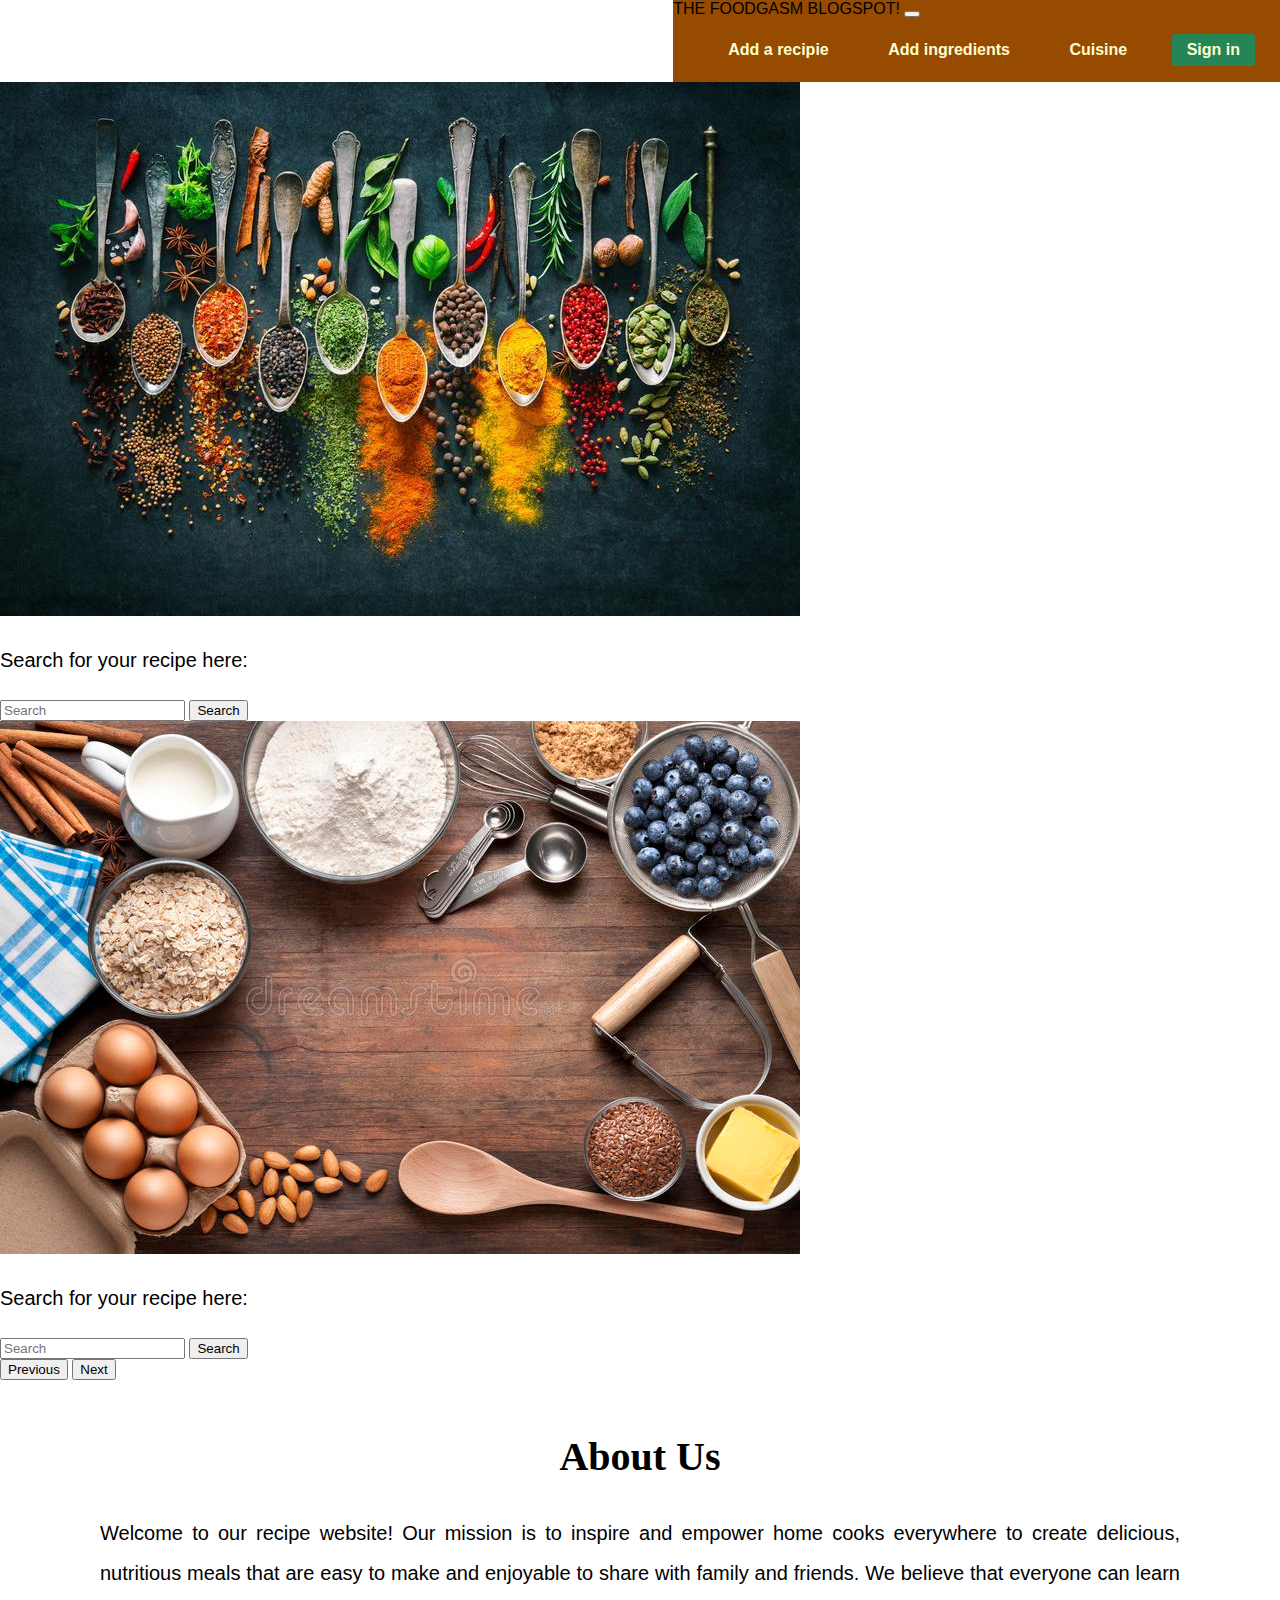
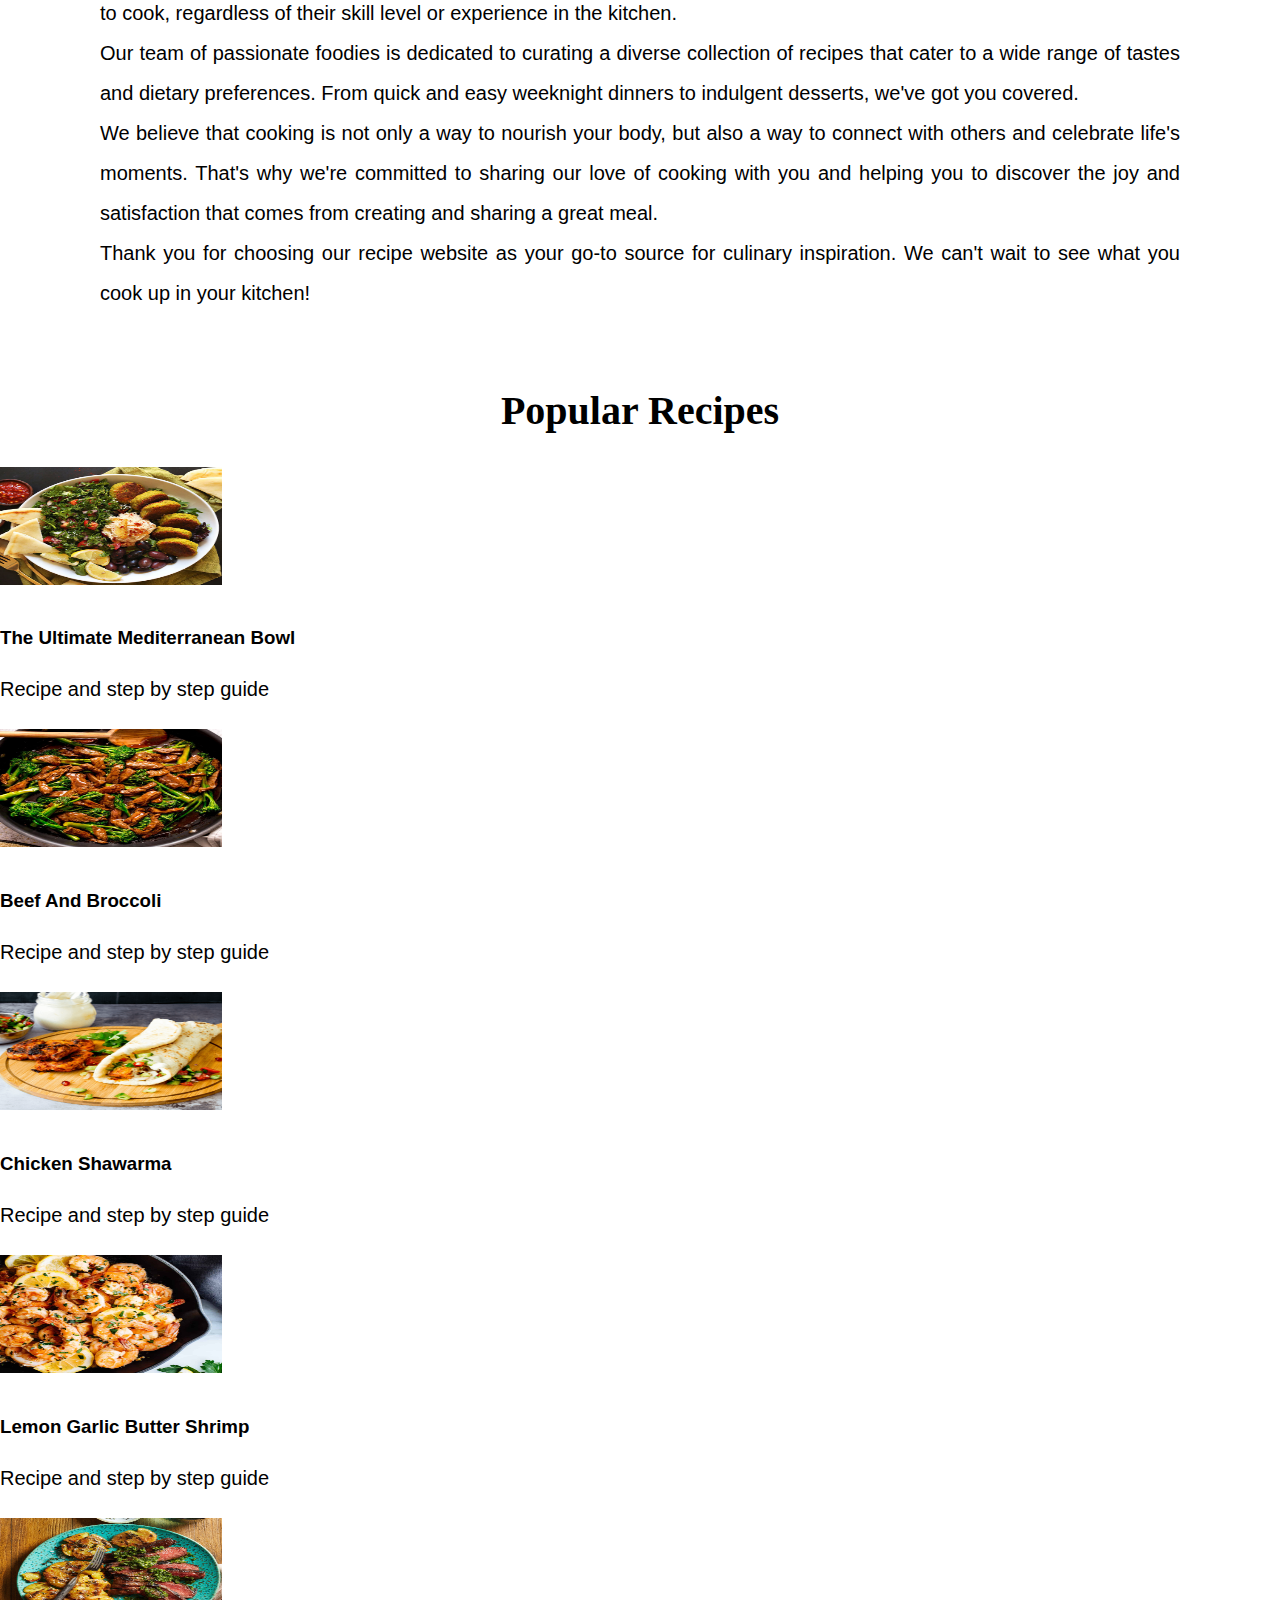
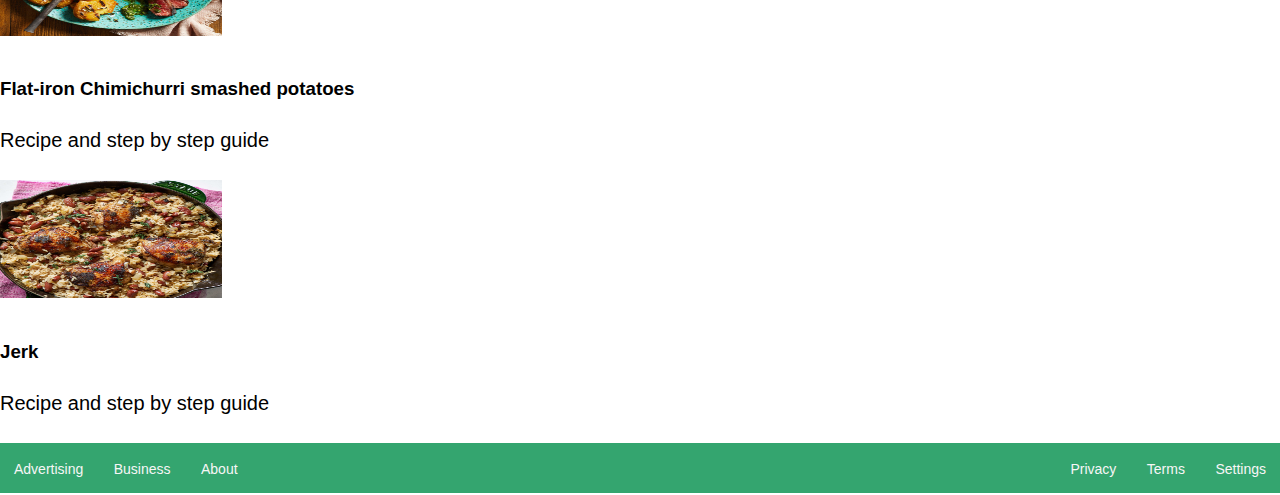
==== home-page/index.html @ 2ed87985 "Add files via upload" ====
<!DOCTYPE html>
<html lang="en">

<head>
    <meta charset="UTF-8">
    <meta http-equiv="X-UA-Compatible" content="IE=edge">
    <link href="https://cdn.jsdelivr.net/npm/bootstrap@5.3.0-alpha3/dist/css/bootstrap.min.css" rel="stylesheet" integrity="sha384-KK94CHFLLe+nY2dmCWGMq91rCGa5gtU4mk92HdvYe+M/SXH301p5ILy+dN9+nJOZ" crossorigin="anonymous">
    <meta name="viewport" content="width=device-width, initial-scale=1.0">
    <script src="https://cdn.jsdelivr.net/npm/bootstrap@5.3.0-alpha3/dist/js/bootstrap.bundle.min.js" integrity="sha384-ENjdO4Dr2bkBIFxQpeoTz1HIcje39Wm4jDKdf19U8gI4ddQ3GYNS7NTKfAdVQSZe" crossorigin="anonymous"></script>
    <link rel="stylesheet" href="css/styles.css">
    <title>The Foodgasm</title>
</head>

<body>

    <div class="container-fluid">
        <nav class="navbar navbar-expand-lg navbar-light bg-light">
            <a class="navbar-brand" href="./index.html">THE FOODGASM BLOGSPOT!</a>
            <button class="navbar-toggler navbar-toggler-right" type="button" data-toggle="collapse" data-target="#navbarTogglerDemo02" aria-controls="navbarTogglerDemo02" aria-expanded="false" aria-label="Toggle navigation">
            <span class="navbar-toggler-icon"></span></button>
            <!-- Nav bar section -->
            <div class="collapse navbar-collapse" id="navbarTogglerDemo02">
                <ul class="navbar-nav mr-auto mt-2 mt-md-0" id="nav_bar">
                    <!-- Each link in the nave bar is a list element, with a link element inside it -->
                    <!-- I've given each element of the nav bar a class name or id as an identifier so I can style it later -->
                    <!-- <li class="nav-item active">
                        <a class="nav-link" href="#!">Home <span class="sr-only">(current)</span></a>
                    </li> -->
                    <li class="nav-item">
                        <a class="nav-link" href="#">Add a recipie</a>
                    </li>
                    <li class="nav-item">
                        <a class="nav-link" href="#">Add ingredients </a>
                    </li>
                    <li class="nav-item">
                        <a class="nav-link" href="#">Cuisine</a>
                    </li>
                    <li class="nav-item" id="sign_in">
                        <a class="nav-link" href="#">Sign in</a>
                    </li>
                </ul>
            </div>

        </nav>
        <div id="carouselExampleCaptions" class="carousel slide" data-bs-ride="carousel">
            <div class="carousel-inner">
                <div class="carousel-item active">
                    <img src="images/colourful-various-herbs-spices-cooking-dark-background-herbs-spices-cooking-dark-background-113655482.jpg" class="d-block w-100" alt="First slide">
                    <div class="carousel-caption d-md-block">
                        <p>Search for your recipe here:</p>
                        <form class="d-flex">
                            <input class="form-control me-2" type="search" placeholder="Search" aria-label="Search">
                            <button class="btn btn-outline-success" type="submit">Search</button>
                        </form>
                    </div>
                </div>
                <div class="carousel-item">
                    <img src="images/food-cooking-baking-background-various-ingredients-utensils-wood-clear-center-61929011.jpg" class="d-block w-100" alt="Second slide">
                    <div class="carousel-caption d-md-block">
                        <p>Search for your recipe here:</p>
                        <form class="d-flex">
                            <input class="form-control me-2" type="search" placeholder="Search" aria-label="Search">
                            <button class="btn btn-outline-success" type="submit">Search</button>
                        </form>
                    </div>
                </div>
            </div>
            <button class="carousel-control-prev" type="button" data-bs-target="#carouselExampleCaptions" data-bs-slide="prev">
              <span class="carousel-control-prev-icon" aria-hidden="true"></span>
              <span class="visually-hidden">Previous</span>
            </button>
            <button class="carousel-control-next" type="button" data-bs-target="#carouselExampleCaptions" data-bs-slide="next">
              <span class="carousel-control-next-icon" aria-hidden="true"></span>
              <span class="visually-hidden">Next</span>
            </button>
        </div>


        <div>
            <div class="about_us">
                <h2>About Us</h2>
                <p>Welcome to our recipe website! Our mission is to inspire and empower home cooks everywhere to create delicious, nutritious meals that are easy to make and enjoyable to share with family and friends. We believe that everyone can learn to
                    cook, regardless of their skill level or experience in the kitchen.<br> Our team of passionate foodies is dedicated to curating a diverse collection of recipes that cater to a wide range of tastes and dietary preferences. From quick
                    and easy weeknight dinners to indulgent desserts, we've got you covered.<br> We believe that cooking is not only a way to nourish your body, but also a way to connect with others and celebrate life's moments. That's why we're committed
                    to sharing our love of cooking with you and helping you to discover the joy and satisfaction that comes from creating and sharing a great meal.<br> Thank you for choosing our recipe website as your go-to source for culinary inspiration.
                    We can't wait to see what you cook up in your kitchen!</p>
            </div>

            <h2>Popular Recipes</h2>
            <div class="container">
                <div class="row">
                    <div class="col-lg-4 col-sm-6 px-3">
                        <!-- Content -->
                        <article>
                            <a href="#"><img class="img-fluid recipes" src="images/The-Ultimate-Mediterranean-Bowl-SQUARE.jpg" alt="image1"></a>
                            <h3>The Ultimate Mediterranean Bowl</h3>
                            <p>Recipe and step by step guide</p>
                        </article>
                    </div>
                    <div class="col-lg-4 col-sm-6 px-3">
                        <!-- Content -->
                        <article>
                            <a href="#"><img class="img-fluid recipes" src="images/Beef-and-Broccoli-square-FS.jpg" alt="image2"></a>
                            <h3>Beef And Broccoli</h3>
                            <p>Recipe and step by step guide</p>
                        </article>
                    </div>
                    <div class="col-lg-4 col-sm-6 px-3">
                        <!-- Content -->
                        <article>
                            <a href="#"><img class="img-fluid recipes" src="images/Easy-Shawarma-Chicken-Recipe22-500x500.webp" alt="image3"></a>
                            <h3>Chicken Shawarma</h3>
                            <p>Recipe and step by step guide</p>
                        </article>
                    </div>


                    <div class="col-lg-4 col-sm-6 px-3">
                        <!-- Content -->
                        <article>
                            <a href="#"><img class="img-fluid recipes" src="images/Lemon-Garlic-Butter-Shrimp-sq.jpg" alt="image1"></a>
                            <h3>Lemon Garlic Butter Shrimp</h3>
                            <p>Recipe and step by step guide</p>
                        </article>
                    </div>
                    <div class="col-lg-4 col-sm-6 px-3">
                        <!-- Content -->
                        <article>
                            <a href="#"><img class="img-fluid recipes" src="images/flat-iron-chimichurri-smashed-potatoes-RU340466.jpg" alt="image2"></a>
                            <h3>Flat-iron Chimichurri smashed potatoes</h3>
                            <p>Recipe and step by step guide</p>
                        </article>
                    </div>
                    <div class="col-lg-4 col-sm-6 px-3">
                        <!-- Content -->
                        <article>
                            <a href="#"><img class="img-fluid recipes" src="images/jerky.jpeg" alt="image3"></a>
                            <h3>Jerk</h3>
                            <p>Recipe and step by step guide</p>
                        </article>
                    </div>
                </div>

            </div>

        </div>
    </div>


    </div>

    <!-- Footer -->
    <div class="footer">
        <footer>
            <!-- This is the left hand side of the footer -->
            <ul class="footer-left">
                <li><a href="#">Advertising</a></li>
                <li><a href="#">Business</a></li>
                <li><a href="#">About</a></li>
            </ul>
            <!-- This is the right hand side of the footer -->
            <ul class="footer-right">
                <li><a href="#">Privacy</a></li>
                <li><a href="#">Terms</a></li>
                <li><a href="#">Settings</a></li>
            </ul>
        </footer>
    </div>

</body>

</html>
---- home-page/css/styles.css ----
body {
        margin: 0;
        padding: 0;
        font-family: 'Roboto', sans-serif;
    }
    
    .container {
        /* background-image: url("/project/images/colourful-various-herbs-spices-cooking-dark-background-herbs-spices-cooking-dark-background-113655482.jpg");
        background-size: cover;
        background-position: center;
        height: 50vh;
        width: 100%; */
        /* display: flex;
        justify-content: center;
        align-items: center; */
        /* opacity: 0.5;
        width: 100%;
        margin: 0;
        padding: 0; */
    }
    
    nav {
        background-color: #964B00;
        float: right;
        /* background: rgba(87, 63, 2, 0.678); */
    }
    
    #nav_bar li {
        display: inline-block;
        padding: 8px;
        margin-right: 25px;
        padding: 7px 15px;
        border-radius: 3px;
        font-weight: bold;
        color: #FFFDD0;
    }
    
    #nav_bar #sign_in {
        background: #258556;
        margin-right: 25px;
        padding: 7px 15px;
        border-radius: 3px;
        font-weight: bold;
    }
    
    a {
        text-decoration: none;
        color: inherit;
    }
    
    li.nav-links a:hover {
        text-decoration: underline;
        box-shadow: 1px 1px 5px;
    }
    
    #sign_in:hover {
        box-shadow: 1px 1px 5px #999;
    }
    
    #sign_in {
        color: #fff;
    }
    
    .form {
        text-align: center;
        padding-top: 280px;
    }
    
    .form :placeholder-shown {
        text-align: center;
    }
    
    #form-search {
        width: 450px;
        line-height: 35px;
        padding: 0 50px;
        border-radius: 10px;
    }
    
    h2 {
        text-align: center;
        font-family: cursive;
        font-size: 40px;
    }
    
    p {
        text-align: justify;
        border: 5px, 50px;
        line-height: 2;
        font-size: 20px;
        font-family: Verdana, Geneva, Tahoma, sans-serif;
    }
    
    .images {
        display: grid;
        grid-template-columns: repeat(3, 1fr);
        grid-template-rows: repeat(2, 1fr);
        gap: 10px;
        justify-items: center;
    }
    
    footer ul li {
        display: inline;
        color: #f7f6f6;
        font-size: 14px;
        padding: 13px;
    }
    
    footer ul {
        float: left;
        padding: 1px;
    }
    
    footer ul a:hover {
        text-decoration: underline;
    }
    
    .footer-right {
        float: right;
    }
    
    .about_us {
        display: inline-block;
        padding: 20px 100px;
    }
    
    .recipes {
        width: 222px;
        height: 118px;
        margin-bottom: 20px;
    }
    
    .footer {
        background-color: #34A56F;
        height: 50px;
        padding-bottom: 0;
    }
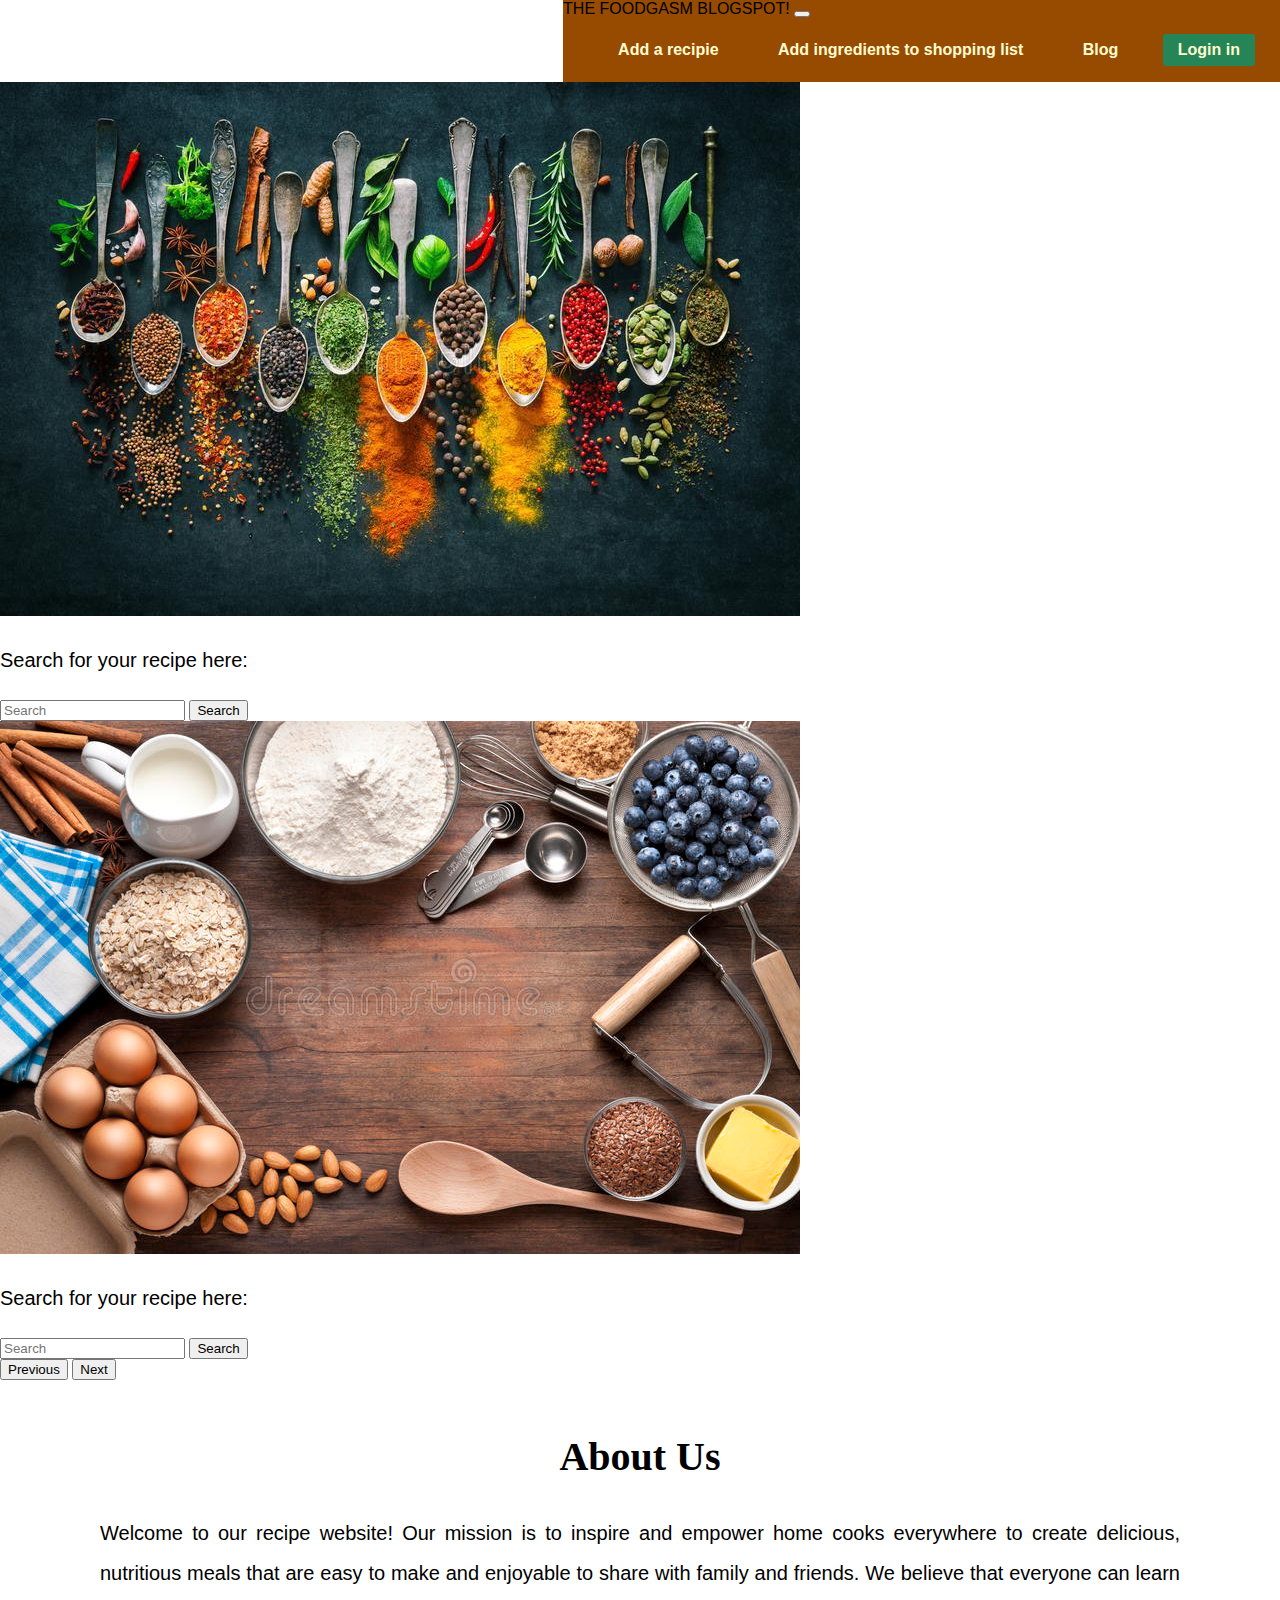
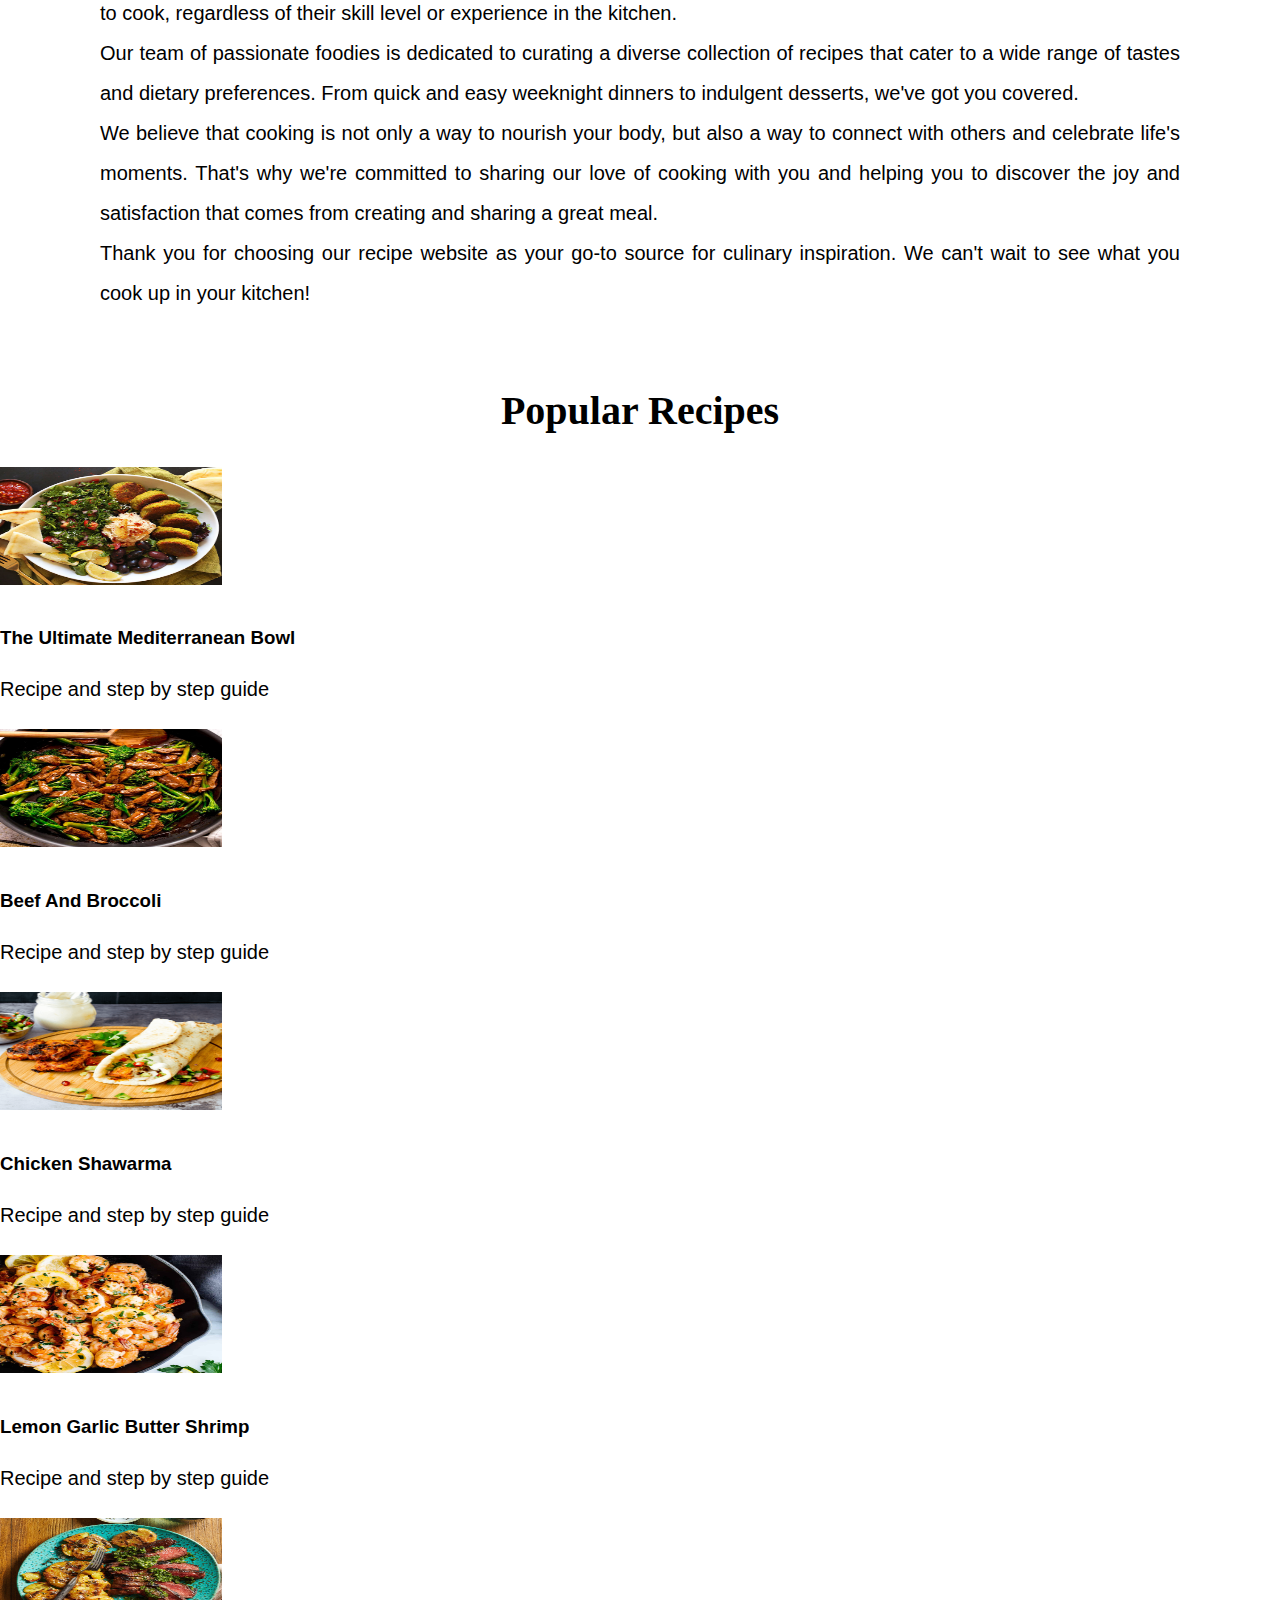
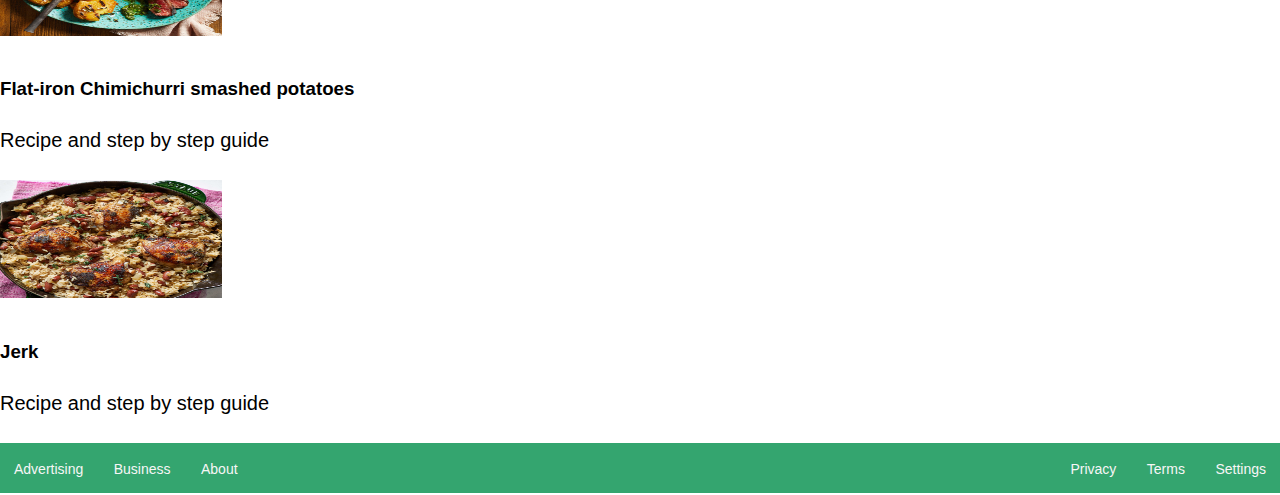
==== commit 740aead5: "Update index.html" ====
--- a/home-page/index.html
+++ b/home-page/index.html
@@ -30,13 +30,13 @@
                         <a class="nav-link" href="#">Add a recipie</a>
                     </li>
                     <li class="nav-item">
-                        <a class="nav-link" href="#">Add ingredients </a>
+                        <a class="nav-link" href="https://www.sainsburys.co.uk/webapp/wcs/stores/servlet/gb/groceries?utm_campaign=11198263433&utm_medium=cpc&storeId=10151&gclid=CjwKCAjw0ZiiBhBKEiwA4PT9z7e_ofFlE3rLcdVRJ98fK60znWoC3khyzgLrvUlgKWPayF_7iDkmHBoCwgUQAvD_BwE&langId=44&utm_source=Google&krypto=KKoPTTqU6N85xeQfrFQZtH9XH21Ate41W11F362JAECJH9wa5KHqcnv4dXptA36Ga4K2pastzGql6%2FSkb7QUF4mxuq9r2IdCj%2FSHyaG3Mztg3GJFcQZFKJnk2%2Fbh4hhVnYeELNPGfQyFaj2qHvf3yrdoU7fQr8ZX8FzkjaL30Rj%2BsIRkikBVm2M99kjMM5DqBALzfcERZQFV1HfgzFXbuqtJKYOjeV6aP4VBiJDgMHwup9W1%2FmyIyX3qeRLTZtKTrS5wpOdQkYL1NYDIHLn3Aht1qBtwYSXOkvz2Tjw5eUv5VXNXHLX5VqgsOxdssD0%2F&ddkey=https%3Agb%2Fgroceries">Add ingredients to shopping list</a>
                     </li>
                     <li class="nav-item">
-                        <a class="nav-link" href="#">Cuisine</a>
+                        <a class="nav-link" href="recipeblog.html">Blog</a>
                     </li>
                     <li class="nav-item" id="sign_in">
-                        <a class="nav-link" href="#">Sign in</a>
+                        <a class="nav-link" href="loginpage.html">Login in</a>
                     </li>
                 </ul>
             </div>
@@ -169,4 +169,4 @@
 
 </body>
 
-</html>+</html>
